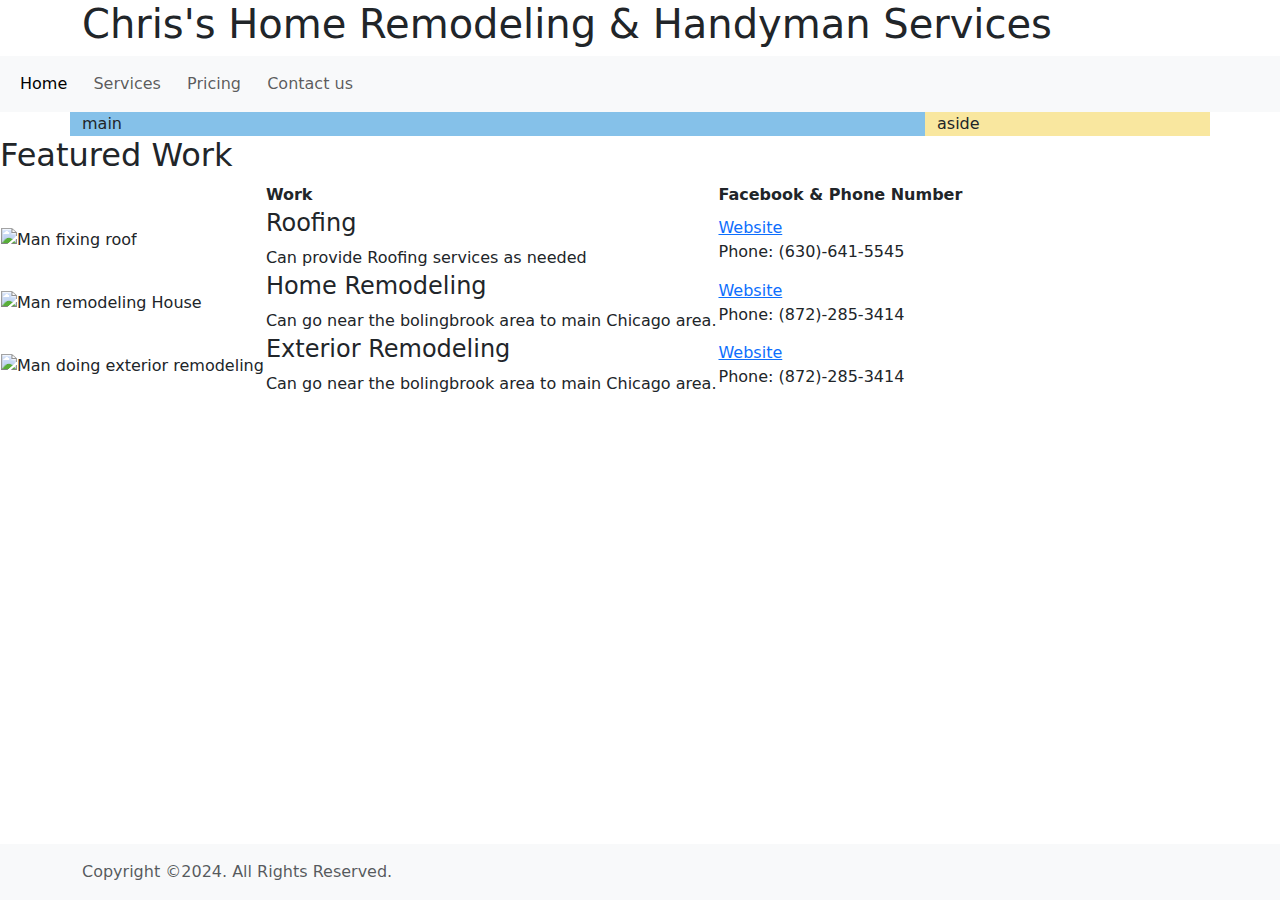
==== index.html @ ca465c1c "Add files via upload" ====
<!DOCTYPE html>
<html lang="en">
  <head>
	<title>Chris's Home Remodeling &#38 Handyman Services</title>
    <meta charset="utf-8">
    <meta name="viewport" content="width=device-width, initial-scale=1">
    <title>Chris's Home Remodeling &#38 Handyman Services</title>
    <link href="https://cdn.jsdelivr.net/npm/bootstrap@5.3.3/dist/css/bootstrap.min.css" rel="stylesheet" integrity="sha384-QWTKZyjpPEjISv5WaRU9OFeRpok6YctnYmDr5pNlyT2bRjXh0JMhjY6hW+ALEwIH" crossorigin="anonymous">
	<link href="style.css" rel="stylesheet">
  </head>
  <body>
	<header>
		<div class ="container">
			<div class="row">
				<div class="col">
					<h1>Chris's Home Remodeling &#38 Handyman Services</h1>
				</div>
			</div>
		</div>
	</header>
	<nav class="navbar navbar-expand-lg bg-body-tertiary">
	  <div class="container-fluid">
		<button class="navbar-toggler" type="button" data-bs-toggle="collapse" data-bs-target="#main-navigation" aria-controls="navbarNavAltMarkup" aria-expanded="false" aria-label="Toggle navigation">
		  <span class="navbar-toggler-icon"></span>
		</button>
		<div class="collapse navbar-collapse" id="main-navigation">
		  <div class="navbar-nav">
			<a class="nav-link active" aria-current="page" href="#">Home &nbsp;</a>
			<a class="nav-link" href="#">Services &nbsp;</a>
			<a class="nav-link" href="#">Pricing &nbsp;</a>
			<a class="nav-link" href="#">Contact us &nbsp;</a>
		  </div>
		</div>
	  </div>
	</nav>
	
	
	<main>
		<div class="container">
			<div class="row">
				<div class="col-md-9" style="background-color:#85C1E9;">
					main
				</div>
				<div class="col-md-3" style="background-color:#F9E79F;">
					aside
				</div>
			</div>
		</div>
			<h2>Featured Work</h2>
			
			<table>
				<tr>
					<th></th>
					<th>Work</th>
					<th>Facebook &#38 Phone Number</th>
				</tr>
				<tr>
					<td><img src="Roofer.jpg" alt="Man fixing roof" class="tblpic"></td>
					<td>
						<H4>Roofing</H4>
						<div>
						Can provide Roofing services as needed
						</div>
					</td>
					<td>
						<div>
						<a href="https://www.facebook.com/">Website</a><br>
						Phone: (630)-641-5545
						</div>
					</td>
				</tr>
				<tr>
					<td><img src="Home Remodeling.jpg" alt="Man remodeling House" class="tblpic"></td>
					<td>
						<H4>Home Remodeling</H4>
						<div>
							Can go near the bolingbrook area to main Chicago area.
						</div>
					</td>
					<td>
					<div>
						<a href="https://www.facebook.com/">Website</a><br>
						Phone: (872)-285-3414
						</div>
					</td>
				</tr>
				<tr>
					<td><img src="Exterior Remodeling.jpg" alt="Man doing exterior remodeling" class="tblpic"></td>
					<td>
						<H4>Exterior Remodeling</H4>
						<div>
							Can go near the bolingbrook area to main Chicago area.
						</div>
					</td>
					<td>
					<div>
						<a href="https://www.facebook.com/">Website</a><br>
						Phone: (872)-285-3414
						</div>
					</td>
				</tr>
			</table>
		
		
	</main>
		<footer class="footer mt-auto py-3 bg-body-tertiary fixed-bottom">
	  <div class="container">
		<span class="text-body-secondary">Copyright &copy;2024. All Rights Reserved.</span>
	  </div>
	</footer>
    <script src="https://cdn.jsdelivr.net/npm/bootstrap@5.3.3/dist/js/bootstrap.bundle.min.js" integrity="sha384-YvpcrYf0tY3lHB60NNkmXc5s9fDVZLESaAA55NDzOxhy9GkcIdslK1eN7N6jIeHz" crossorigin="anonymous"></script>
  </body>
</html>
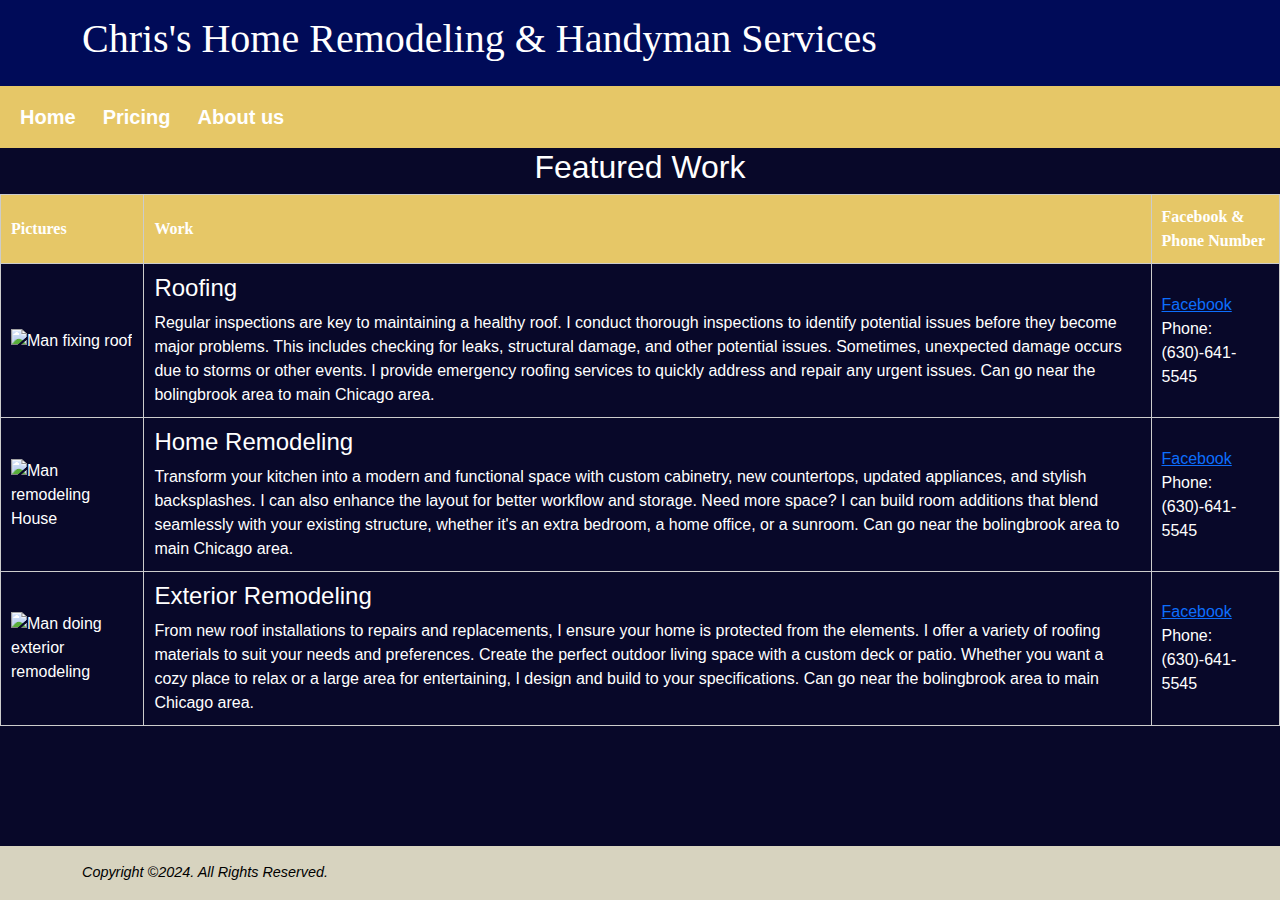
==== commit 592806a4: "Add files via upload" ====
--- a/index.html
+++ b/index.html
@@ -4,13 +4,14 @@
 	<title>Chris's Home Remodeling &#38 Handyman Services</title>
     <meta charset="utf-8">
     <meta name="viewport" content="width=device-width, initial-scale=1">
-    <title>Chris's Home Remodeling &#38 Handyman Services</title>
     <link href="https://cdn.jsdelivr.net/npm/bootstrap@5.3.3/dist/css/bootstrap.min.css" rel="stylesheet" integrity="sha384-QWTKZyjpPEjISv5WaRU9OFeRpok6YctnYmDr5pNlyT2bRjXh0JMhjY6hW+ALEwIH" crossorigin="anonymous">
 	<link href="style.css" rel="stylesheet">
   </head>
-  <body>
+
+<body>
+	<script src="https://cdn.jsdelivr.net/npm/bootstrap@5.3.3/dist/js/bootstrap.bundle.min.js" integrity="sha384-YvpcrYf0tY3lHB60NNkmXc5s9fDVZLESaAA55NDzOxhy9GkcIdslK1eN7N6jIeHz" crossorigin="anonymous"></script>
 	<header>
-		<div class ="container">
+		<div class="container">
 			<div class="row">
 				<div class="col">
 					<h1>Chris's Home Remodeling &#38 Handyman Services</h1>
@@ -18,96 +19,97 @@
 			</div>
 		</div>
 	</header>
-	<nav class="navbar navbar-expand-lg bg-body-tertiary">
-	  <div class="container-fluid">
-		<button class="navbar-toggler" type="button" data-bs-toggle="collapse" data-bs-target="#main-navigation" aria-controls="navbarNavAltMarkup" aria-expanded="false" aria-label="Toggle navigation">
-		  <span class="navbar-toggler-icon"></span>
-		</button>
-		<div class="collapse navbar-collapse" id="main-navigation">
-		  <div class="navbar-nav">
-			<a class="nav-link active" aria-current="page" href="#">Home &nbsp;</a>
-			<a class="nav-link" href="#">Services &nbsp;</a>
-			<a class="nav-link" href="#">Pricing &nbsp;</a>
-			<a class="nav-link" href="#">Contact us &nbsp;</a>
-		  </div>
-		</div>
-	  </div>
-	</nav>
-	
-	
-	<main>
-		<div class="container">
-			<div class="row">
-				<div class="col-md-9" style="background-color:#85C1E9;">
-					main
-				</div>
-				<div class="col-md-3" style="background-color:#F9E79F;">
-					aside
+
+	<nav class="navbar navbar-expand-lg">
+		<div class="container-fluid">
+			<button class="navbar-toggler" type="button" data-bs-toggle="collapse" data-bs-target="#main-navigation" aria-controls="navbarNavAltMarkup" aria-expanded="false" aria-label="Toggle navigation">
+				<span class="navbar-toggler-icon"></span>
+			</button>
+			
+			<div class="collapse navbar-collapse" id="main-navigation">
+				<div class="navbar-nav">
+					<a class="nav-link" href="index.html">Home &nbsp;</a>
+					<a class="nav-link" href="Pricing Index.html">Pricing &nbsp;</a>
+					<a class="nav-link" href="About us Index.html#">About us &nbsp;</a>
 				</div>
 			</div>
 		</div>
-			<h2>Featured Work</h2>
-			
-			<table>
-				<tr>
-					<th></th>
-					<th>Work</th>
-					<th>Facebook &#38 Phone Number</th>
-				</tr>
-				<tr>
-					<td><img src="Roofer.jpg" alt="Man fixing roof" class="tblpic"></td>
-					<td>
-						<H4>Roofing</H4>
-						<div>
-						Can provide Roofing services as needed
-						</div>
-					</td>
-					<td>
-						<div>
-						<a href="https://www.facebook.com/">Website</a><br>
+	</nav>
+	
+	<main>
+		<h2 id="middle">Featured Work</h2>
+		<table>
+			<tr>
+				<th>Pictures</th>
+				<th>Work</th>
+				<th>Facebook &#38 Phone Number</th>
+			</tr>
+			<tr>
+				<td>
+					<img src="Roofer.jpg" alt="Man fixing roof" class="tblpic">
+				</td>
+
+				<td>
+					<H4>Roofing</H4>
+					<div>
+						Regular inspections are key to maintaining a healthy roof. I conduct thorough inspections to identify potential issues before they become major problems. This includes checking for leaks, structural damage, and other potential issues. Sometimes, unexpected damage occurs due to storms or other events. I provide emergency roofing services to quickly address and repair any urgent issues. Can go near the bolingbrook area to main Chicago area.
+					</div>
+				</td>
+				
+				<td>
+					<div>
+						<a href="https://www.facebook.com/">Facebook</a><br>
 						Phone: (630)-641-5545
-						</div>
-					</td>
-				</tr>
-				<tr>
-					<td><img src="Home Remodeling.jpg" alt="Man remodeling House" class="tblpic"></td>
-					<td>
-						<H4>Home Remodeling</H4>
-						<div>
-							Can go near the bolingbrook area to main Chicago area.
-						</div>
-					</td>
-					<td>
+					</div>
+				</td>
+			</tr>
+
+			<tr>
+				<td>
+					<img src="Home Remodeling.jpg" alt="Man remodeling House" class="tblpic">
+				</td>
+
+				<td>
+					<H4>Home Remodeling</H4>
 					<div>
-						<a href="https://www.facebook.com/">Website</a><br>
-						Phone: (872)-285-3414
-						</div>
-					</td>
-				</tr>
-				<tr>
-					<td><img src="Exterior Remodeling.jpg" alt="Man doing exterior remodeling" class="tblpic"></td>
-					<td>
-						<H4>Exterior Remodeling</H4>
-						<div>
-							Can go near the bolingbrook area to main Chicago area.
-						</div>
-					</td>
-					<td>
+						Transform your kitchen into a modern and functional space with custom cabinetry, new countertops, updated appliances, and stylish backsplashes. I can also enhance the layout for better workflow and storage. Need more space? I can build room additions that blend seamlessly with your existing structure, whether it's an extra bedroom, a home office, or a sunroom. Can go near the bolingbrook area to main Chicago area.
+					</div>
+				</td>
+
+				<td>
 					<div>
-						<a href="https://www.facebook.com/">Website</a><br>
-						Phone: (872)-285-3414
-						</div>
-					</td>
-				</tr>
-			</table>
-		
-		
+						<a href="https://www.facebook.com/">Facebook</a><br>
+						Phone: (630)-641-5545
+					</div>
+				</td>
+			</tr>
+
+			<tr>
+				<td>
+					<img src="Exterior Remodeling.jpg" alt="Man doing exterior remodeling" class="tblpic">
+				</td>
+
+				<td>
+					<H4>Exterior Remodeling</H4>
+					<div>
+						From new roof installations to repairs and replacements, I ensure your home is protected from the elements. I offer a variety of roofing materials to suit your needs and preferences. Create the perfect outdoor living space with a custom deck or patio. Whether you want a cozy place to relax or a large area for entertaining, I design and build to your specifications. Can go near the bolingbrook area to main Chicago area.
+					</div>
+				</td>
+
+				<td>
+					<div>
+						<a href="https://www.facebook.com/">Facebook</a><br>
+						Phone: (630)-641-5545
+					</div>
+				</td>
+			</tr>
+		</table>
 	</main>
-		<footer class="footer mt-auto py-3 bg-body-tertiary fixed-bottom">
-	  <div class="container">
-		<span class="text-body-secondary">Copyright &copy;2024. All Rights Reserved.</span>
-	  </div>
+
+	<footer class="footer mt-auto py-3 foot fixed-bottom">
+		<div class="container">
+			<span>Copyright &copy;2024. All Rights Reserved.</span>
+		</div>
 	</footer>
-    <script src="https://cdn.jsdelivr.net/npm/bootstrap@5.3.3/dist/js/bootstrap.bundle.min.js" integrity="sha384-YvpcrYf0tY3lHB60NNkmXc5s9fDVZLESaAA55NDzOxhy9GkcIdslK1eN7N6jIeHz" crossorigin="anonymous"></script>
-  </body>
+</body>
 </html>--- a/style.css
+++ b/style.css
@@ -0,0 +1,144 @@
+.navbar {
+	background-color:#E6C767 !important;
+}
+
+.nav-link, .navbar-brand {
+	color: #ffffff;
+}
+
+.nav-link:hover {
+	Color: #000000;
+}
+
+body {
+	font-family: Tahoma, sans-serif;
+	font-size: 16px;
+	min-height: 100vh;
+	background-color: #080829;
+}
+
+Header {
+	background-color: #000B58;	
+	color: #ffffff;
+	padding: 15px;
+}
+
+h1 {
+	font-family: Georgia, serif;
+}
+
+#middle {
+	color:#FFFFFF;
+	text-align: center;
+}
+
+.foot {
+	background-color: #D7D3BF;
+	color: #000000;
+}
+
+nav {
+	background-color: #000000;
+	color: #faf7ec;
+	font-weight: bold;
+	font-size: 20px;
+	padding: 10px;
+}
+
+footer {
+	background-color: #1c2833;
+	font-size: .9em;
+	font-style: Italic;
+	color: white;
+	margin-top:auto;
+	padding: 10px;
+}
+
+/* table styling */
+Table,th,td {
+	border: 1px solid #cccccc;
+	border-spacing: 0;
+}
+
+table {
+	width: 100%;
+}
+
+tr {
+	color:#FFFFFF;
+}
+
+th {
+	font-family: Georgia, Serif;
+	background-color: #E6C767;
+}
+
+td, th {
+	padding: 10px;
+}
+
+.tblpic {
+	width: 200px;
+	height: auto;
+}
+
+/* pricings */
+
+* {
+	box-sizing: border-box;
+  }
+
+.columns {
+	float: left;
+	width: 33.3%;
+	padding: 8px;
+  }
+  
+  .price {
+	list-style-type: none;
+	border: 1px solid #000000;
+	margin: 0;
+	padding: 0;
+	background-color: #FFFFFF;
+  }
+  
+  .price:hover {
+	box-shadow: 0 8px 12px 0 rgba(0,0,0,0.2)
+  }
+  
+  .price .header {
+	background-color: #111;
+	color: white;
+	font-size: 25px;
+  }
+  
+  .price li {
+	border-bottom: 1px solid #000000;
+	padding: 20px;
+	text-align: center;
+  }
+  
+  .price .grey {
+	background-color: #eee;
+	font-size: 20px;
+  }
+  
+  .button {
+	background-color: #04AA6D;
+	border: none;
+	color: white;
+	padding: 10px 25px;
+	text-align: center;
+	text-decoration: none;
+	font-size: 18px;
+  }
+
+  #svgpic {
+	width: 250px;
+	height: auto;
+}
+  
+  @media only screen and (max-width: 600px) {
+	.columns {
+	  width: 100%;
+	}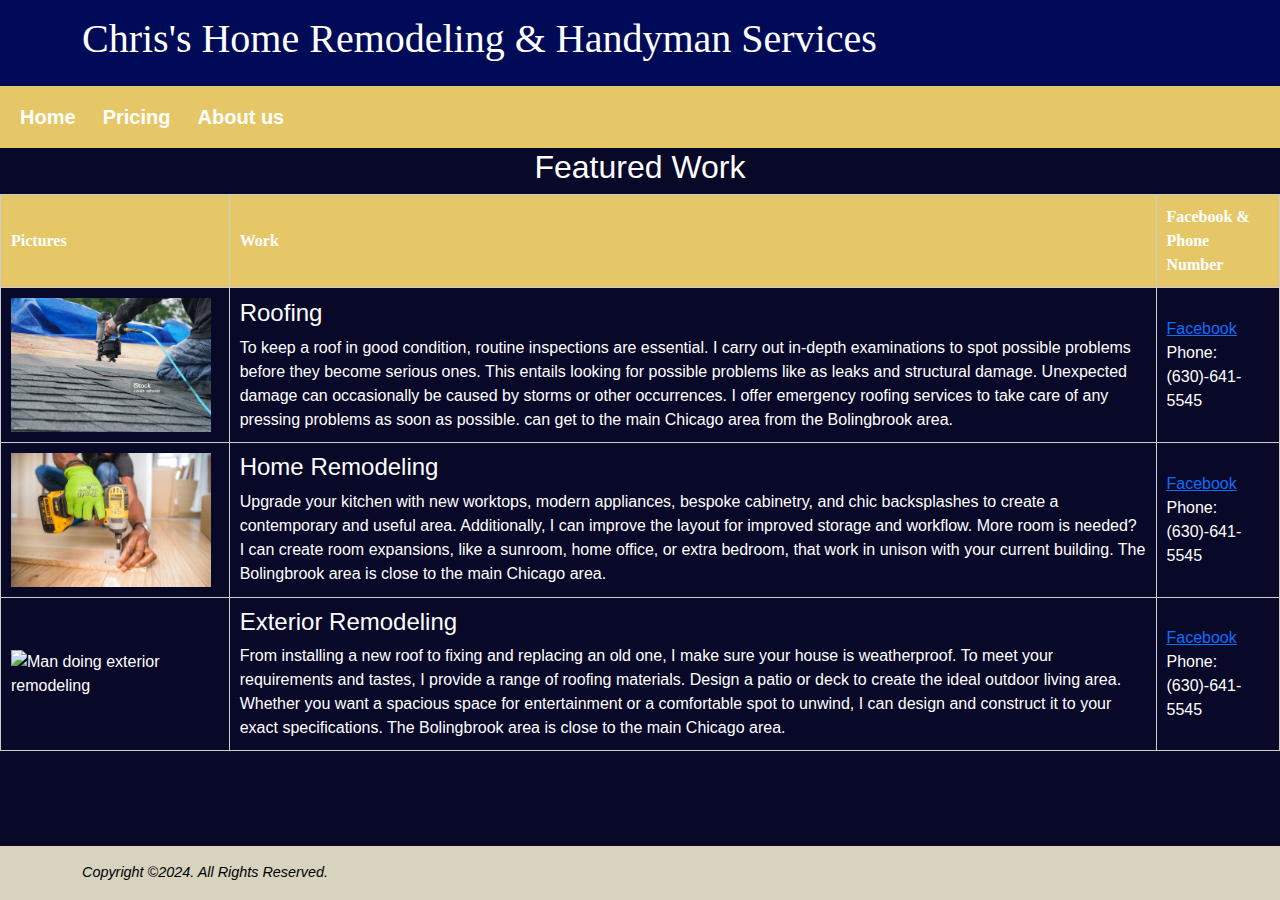
==== commit 60a33329: "Add files via upload" ====
--- a/index.html
+++ b/index.html
@@ -37,7 +37,8 @@
 	</nav>
 	
 	<main>
-		<h2 id="middle">Featured Work</h2>
+		<section> 
+			<h2 id="middle">Featured Work</h2>
 		<table>
 			<tr>
 				<th>Pictures</th>
@@ -52,7 +53,7 @@
 				<td>
 					<H4>Roofing</H4>
 					<div>
-						Regular inspections are key to maintaining a healthy roof. I conduct thorough inspections to identify potential issues before they become major problems. This includes checking for leaks, structural damage, and other potential issues. Sometimes, unexpected damage occurs due to storms or other events. I provide emergency roofing services to quickly address and repair any urgent issues. Can go near the bolingbrook area to main Chicago area.
+						To keep a roof in good condition, routine inspections are essential. I carry out in-depth examinations to spot possible problems before they become serious ones. This entails looking for possible problems like as leaks and structural damage. Unexpected damage can occasionally be caused by storms or other occurrences. I offer emergency roofing services to take care of any pressing problems as soon as possible. can get to the main Chicago area from the Bolingbrook area.
 					</div>
 				</td>
 				
@@ -72,7 +73,7 @@
 				<td>
 					<H4>Home Remodeling</H4>
 					<div>
-						Transform your kitchen into a modern and functional space with custom cabinetry, new countertops, updated appliances, and stylish backsplashes. I can also enhance the layout for better workflow and storage. Need more space? I can build room additions that blend seamlessly with your existing structure, whether it's an extra bedroom, a home office, or a sunroom. Can go near the bolingbrook area to main Chicago area.
+						Upgrade your kitchen with new worktops, modern appliances, bespoke cabinetry, and chic backsplashes to create a contemporary and useful area. Additionally, I can improve the layout for improved storage and workflow. More room is needed? I can create room expansions, like a sunroom, home office, or extra bedroom, that work in unison with your current building. The Bolingbrook area is close to the main Chicago area.
 					</div>
 				</td>
 
@@ -92,7 +93,7 @@
 				<td>
 					<H4>Exterior Remodeling</H4>
 					<div>
-						From new roof installations to repairs and replacements, I ensure your home is protected from the elements. I offer a variety of roofing materials to suit your needs and preferences. Create the perfect outdoor living space with a custom deck or patio. Whether you want a cozy place to relax or a large area for entertaining, I design and build to your specifications. Can go near the bolingbrook area to main Chicago area.
+						From installing a new roof to fixing and replacing an old one, I make sure your house is weatherproof. To meet your requirements and tastes, I provide a range of roofing materials. Design a patio or deck to create the ideal outdoor living area. Whether you want a spacious space for entertainment or a comfortable spot to unwind, I can design and construct it to your exact specifications. The Bolingbrook area is close to the main Chicago area.
 					</div>
 				</td>
 
@@ -104,6 +105,9 @@
 				</td>
 			</tr>
 		</table>
+	
+		</section>
+	
 	</main>
 
 	<footer class="footer mt-auto py-3 foot fixed-bottom">
--- a/style.css
+++ b/style.css
@@ -10,11 +10,19 @@
 	Color: #000000;
 }
 
+.about-section {
+	background-color: #000B58;
+	color: white;
+	padding: 50px;
+	text-align: center;
+}
+
 body {
-	font-family: Tahoma, sans-serif;
+	font-family: Tahoma, sans-serif, Arial, Helvetica;
 	font-size: 16px;
 	min-height: 100vh;
 	background-color: #080829;
+	margin: 0;
 }
 
 Header {
@@ -54,7 +62,6 @@
 	padding: 10px;
 }
 
-/* table styling */
 Table,th,td {
 	border: 1px solid #cccccc;
 	border-spacing: 0;
@@ -82,63 +89,104 @@
 	height: auto;
 }
 
-/* pricings */
-
 * {
 	box-sizing: border-box;
   }
+
+#team {
+	text-align: center;
+	background-color: #E6C767;
+	color: #000000;
+}
+
+.card {
+	background-color:#000B58;
+	color: white;
+    margin: 8px;
+}
 
 .columns {
 	float: left;
 	width: 33.3%;
 	padding: 8px;
   }
-  
-  .price {
+
+.email {
+	font-style: Italic;
+	Margin: 8px;
+	color: white;
+}
+.price {
 	list-style-type: none;
 	border: 1px solid #000000;
 	margin: 0;
 	padding: 0;
 	background-color: #FFFFFF;
-  }
+}
   
-  .price:hover {
+.price:hover {
 	box-shadow: 0 8px 12px 0 rgba(0,0,0,0.2)
-  }
+}
   
-  .price .header {
+.price .header {
 	background-color: #111;
 	color: white;
 	font-size: 25px;
-  }
+}
   
-  .price li {
+.price li {
 	border-bottom: 1px solid #000000;
 	padding: 20px;
 	text-align: center;
-  }
+}
   
-  .price .grey {
+.price .grey {
 	background-color: #eee;
 	font-size: 20px;
-  }
-  
-  .button {
-	background-color: #04AA6D;
-	border: none;
-	color: white;
-	padding: 10px 25px;
-	text-align: center;
-	text-decoration: none;
-	font-size: 18px;
-  }
+}
 
-  #svgpic {
+#svgpic {
 	width: 250px;
 	height: auto;
 }
-  
-  @media only screen and (max-width: 600px) {
+
+@media only screen and (max-width: 600px) {
 	.columns {
 	  width: 100%;
-	}+}
+  
+html {
+    box-sizing: border-box;
+}
+  
+*, *:before, *:after {
+    box-sizing: inherit;
+}
+  
+.column {
+    float: left;
+    width: 33.3%;
+    margin-bottom: 16px;
+    padding: 0 8px;
+}
+  
+.container {
+    padding: 0 16px;
+}
+  
+.container::after, .row::after {
+    content: "";
+    clear: both;
+    display: table;
+}
+  
+.title {
+    color: grey;
+}
+  
+@media screen and (max-width: 650px) {
+    .column {
+      width: 100%;
+      display: block;
+    }
+}